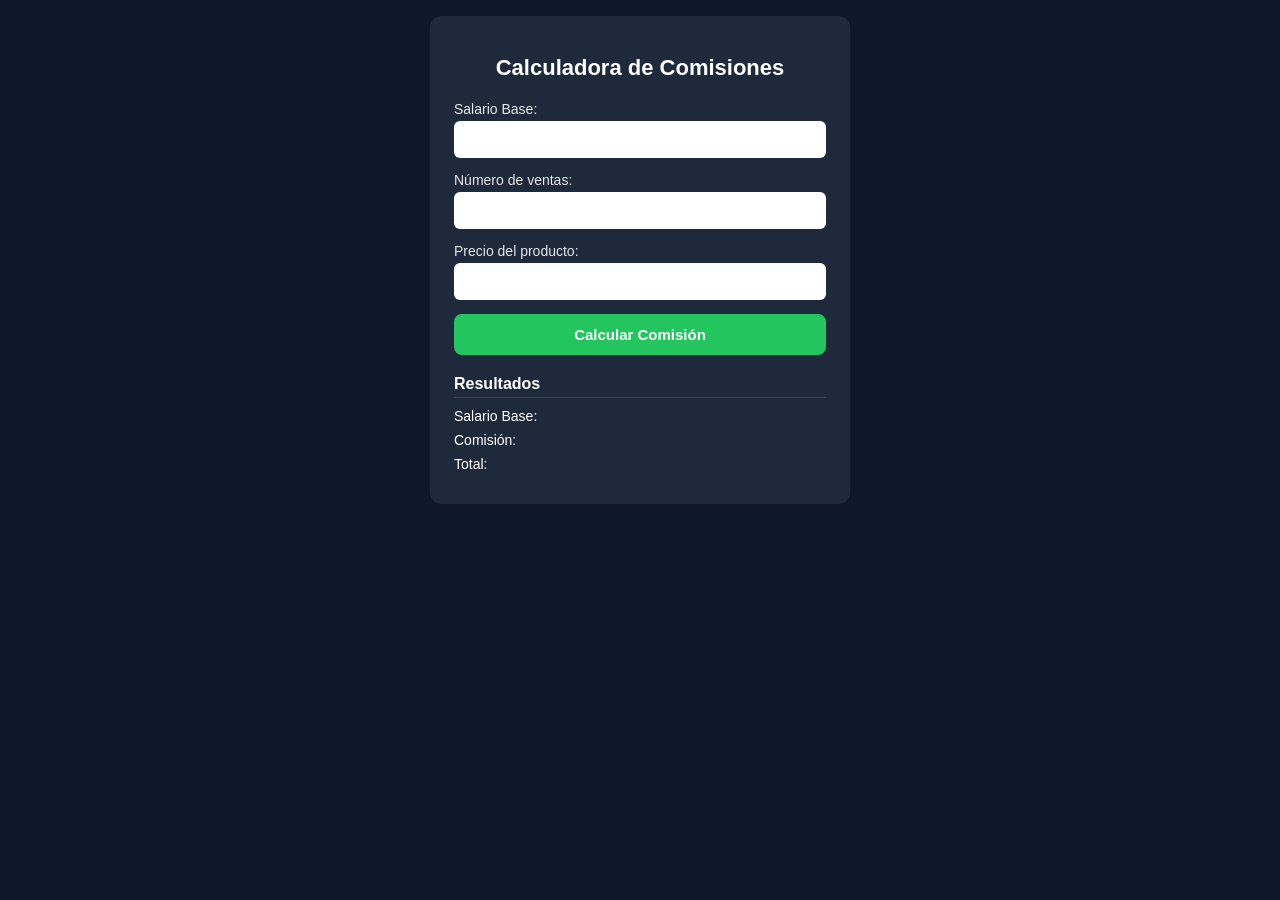
==== index.html @ 484257fa "chore: renombrando nombre archivo ventas.html a index.html" ====
<!DOCTYPE html>
<html lang="es">

<head>
    <meta charset="UTF-8">
    <meta name="viewport" content="width=device-width, initial-scale=1.0">
    <title>Calculadora de Comisiones</title>
    <link rel="stylesheet" href="ventas.css">
    <script src="ventas.js"></script>
    <script src="utilitarios.js"></script>
</head>

<body>

    <div class="contenedor">
        <h1>Calculadora de Comisiones</h1>

        <label>Salario Base:</label>
        <input type="text" id="txtSueldoBase">

        <label>Número de ventas:</label>
        <input type="text" id="txtVentas">

        <label>Precio del producto:</label>
        <input type="text" id="txtPrecio">

        <button onclick="calcular()">Calcular Comisión</button>

        <h2>Resultados</h2>
        <p>Salario Base: <span id="spSueldoBase"></span></p>
        <p>Comisión: <span id="spComision"></span></p>
        <p>Total: <span id="spTotal"></span></p>
    </div>


</body>

</html>
---- ventas.css ----
/* ===== RESET BÁSICO ===== */
* {
    box-sizing: border-box;
}

/* ===== BODY ===== */
body {
    font-family: Arial, sans-serif;
    background-color: #0f172a;
    color: white;
    margin: 0;
    padding: 16px;

    display: flex;
    justify-content: center;
    align-items: flex-start;
    /* ✅ mejor en móvil */
    min-height: 100vh;
}

/* ===== CONTENEDOR ===== */
.contenedor {
    background-color: #1e293b;
    padding: 20px;
    border-radius: 12px;

    width: 100%;
    max-width: 420px;
    /* ✅ ideal para móviles y tablets */
}

/* ===== TÍTULOS ===== */
h1 {
    font-size: 20px;
    text-align: center;
    margin-bottom: 20px;
}

h2 {
    font-size: 16px;
    margin-top: 20px;
    margin-bottom: 10px;
    border-bottom: 1px solid #334155;
    padding-bottom: 4px;
}

/* ===== LABELS ===== */
label {
    display: block;
    font-size: 14px;
    margin-bottom: 4px;
    color: #e5e7eb;
}

/* ===== INPUTS ===== */
input {
    width: 100%;
    padding: 10px;
    /* ✅ cómodo para dedo */
    margin-bottom: 14px;
    border-radius: 6px;
    border: none;
    font-size: 15px;
}

/* ===== BOTÓN ===== */
button {
    width: 100%;
    padding: 12px;
    background-color: #22c55e;
    border: none;
    border-radius: 8px;
    color: white;
    font-size: 15px;
    font-weight: bold;
    cursor: pointer;
}

button:hover {
    background-color: #16a34a;
}

/* ===== RESULTADOS ===== */
p {
    display: flex;
    justify-content: space-between;
    margin: 8px 0;
    font-size: 14px;
}

span {
    font-weight: bold;
}

/* ===== TABLET ===== */
@media (min-width: 600px) {
    .contenedor {
        padding: 24px;
    }

    h1 {
        font-size: 22px;
    }
}
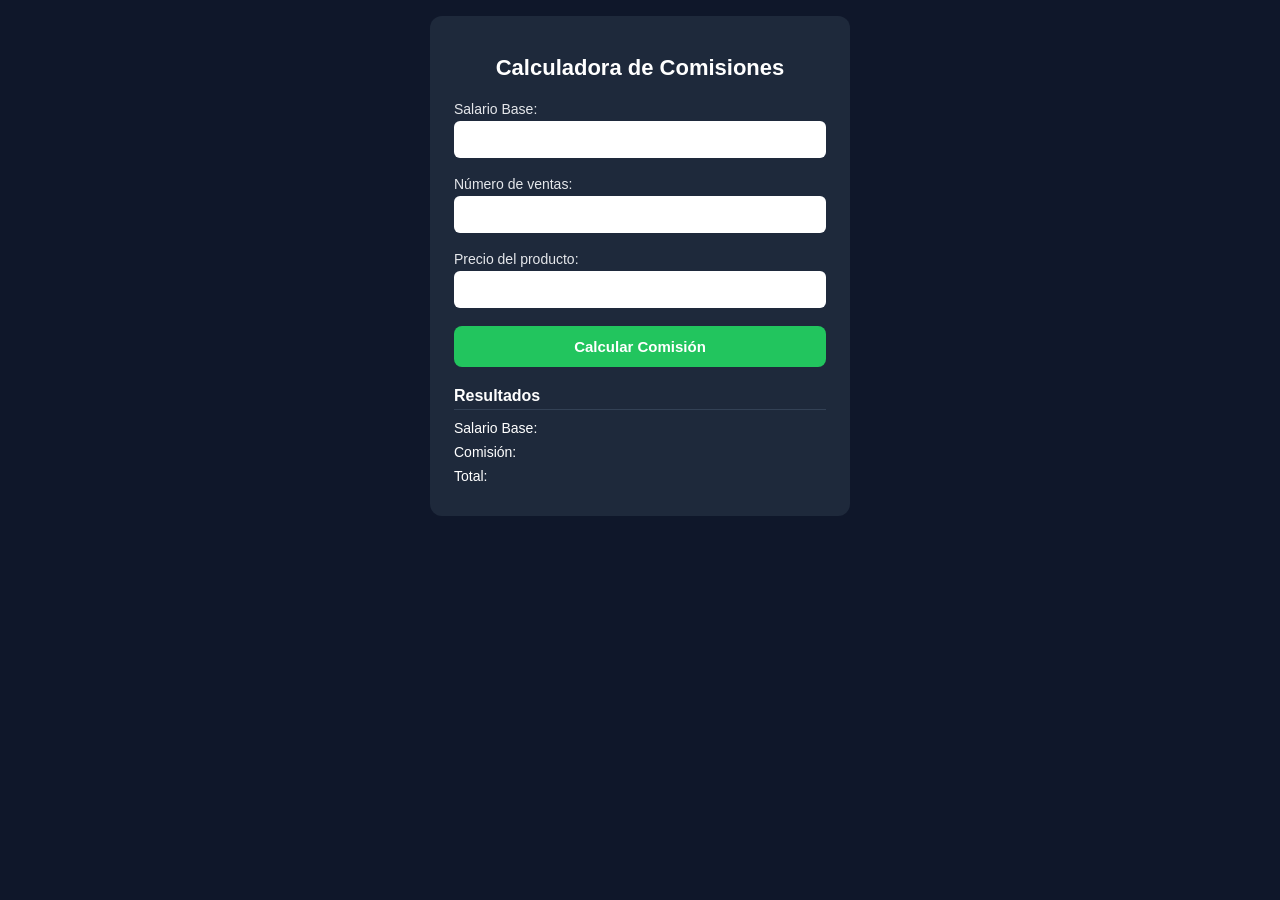
==== commit 31019156: "feat: agrega validaciones a inputs con mensajes de error" ====
--- a/index.html
+++ b/index.html
@@ -16,13 +16,19 @@
         <h1>Calculadora de Comisiones</h1>
 
         <label>Salario Base:</label>
-        <input type="text" id="txtSueldoBase">
+        <input type="text" id="txtSueldoBase" onblur="validarNumero(this, 'errSueldo')">
+        <small id="errSueldo" class="error"></small>
+
 
         <label>Número de ventas:</label>
-        <input type="text" id="txtVentas">
+        <input type="text" id="TxtVentas" onblur="validarNumero(this, 'errVentas')">
+        <small id="errVentas" class="error"></small>
+
 
         <label>Precio del producto:</label>
-        <input type="text" id="txtPrecio">
+        <input type="text" id="TxtPrecio" onblur="validarNumero(this, 'errPrecio')">
+        <small id="errPrecio" class="error"></small>
+
 
         <button onclick="calcular()">Calcular Comisión</button>
 
--- a/ventas.css
+++ b/ventas.css
@@ -101,4 +101,12 @@
     h1 {
         font-size: 22px;
     }
+}
+
+.error {
+    color: red;
+    font-style: italic;
+    font-size: 12px;
+    display: block;
+    margin-top: 4px;
 }
